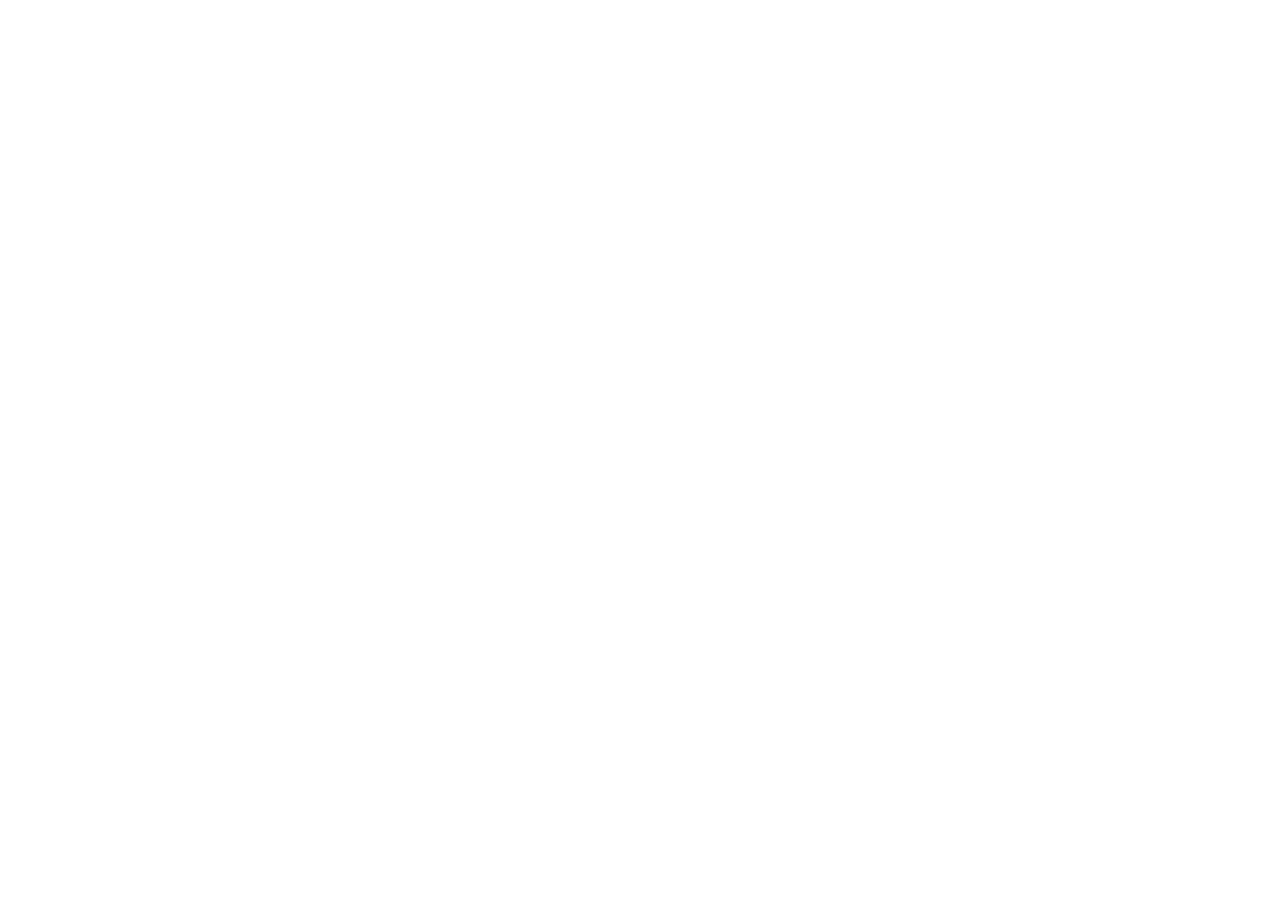
==== index.html @ 61b45335 "Initial save" ====
<!DOCTYPE html>
<html lang="en">
<head>
    <meta charset="UTF-8">
    <meta name="viewport" content="width=device-width, initial-scale=1.0">
    <title>Document</title>
    <link rel="stylesheet" href="assets/css/style.css">
</head>
<body>
    <script src="assets/js/script.js"></script>
</body>
</html>
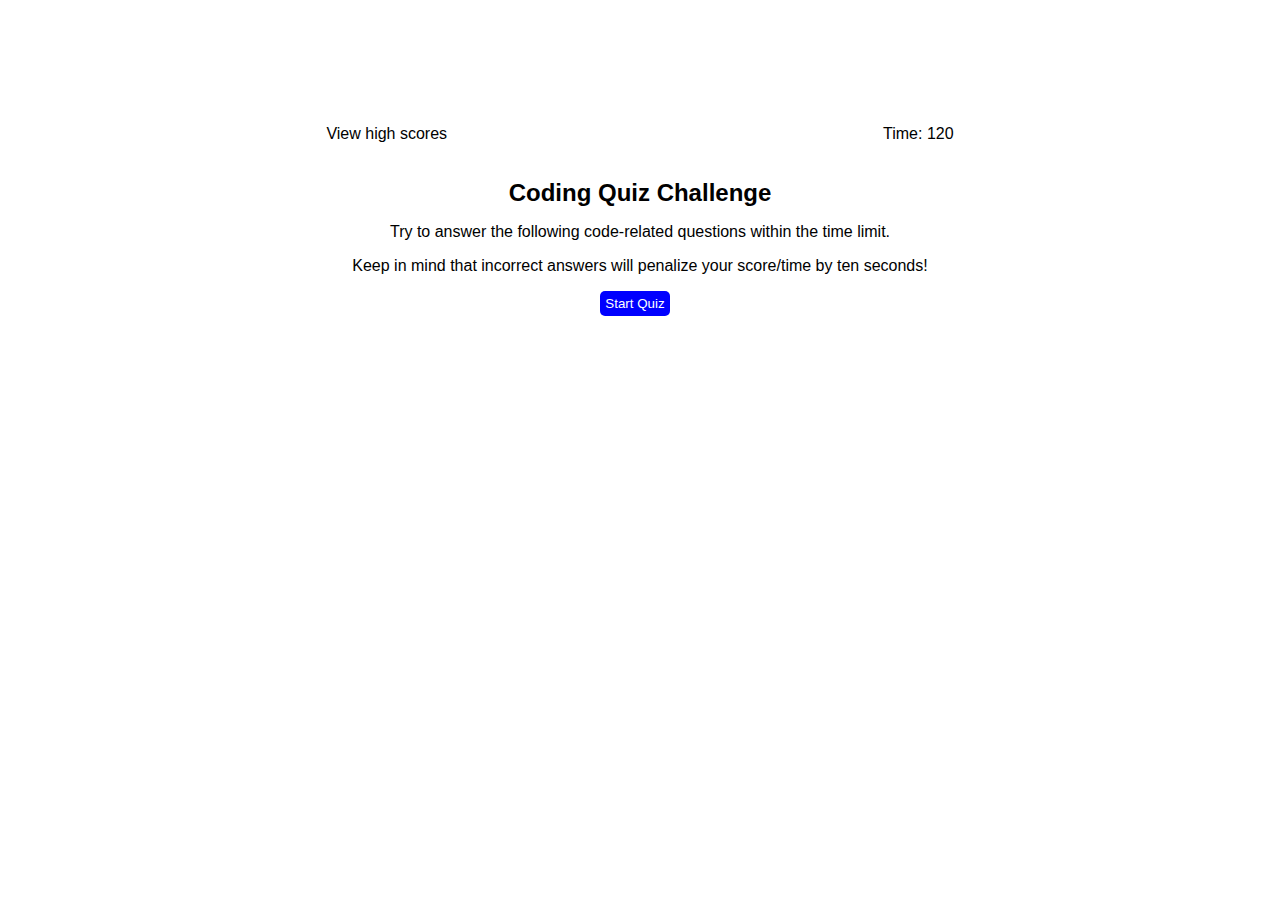
==== commit f99034ba: "added in html elements and js logic for quiz" ====
--- a/index.html
+++ b/index.html
@@ -1,12 +1,100 @@
 <!DOCTYPE html>
 <html lang="en">
+
 <head>
     <meta charset="UTF-8">
     <meta name="viewport" content="width=device-width, initial-scale=1.0">
     <title>Document</title>
     <link rel="stylesheet" href="assets/css/style.css">
 </head>
+
 <body>
+
+    <header class="flex row justify-between">
+        <p><a href="#" id="high-scores">View high scores</a></p>
+        <p>Time: <span id="time">120</span></p>
+    </header>
+    <main>
+        <section id="quiz-rules"class="quiz-rules flex column text-center align-center">
+            <h2>Coding Quiz Challenge</h2>
+            <div>
+                <p>Try to answer the following code-related questions within the time limit.</p>
+                <p>Keep in mind that incorrect answers will penalize your score/time by ten seconds!</p>
+            </div>
+           <button id="start-quiz" class="button" href="#">Start Quiz</button>
+            
+
+        </section>
+
+        <section id="quiz-question-container" class="flex column display-none"">
+            <h2 class="question" id="question">Question</h2>
+            <div class="answers-container">
+                <div class="flex row">
+                    <button class="answer" id="button-question1">
+                        1.
+                    </button>
+                    <p id="question1">Question Answer</p>
+                </div>
+                <div class="flex row">
+                    <button class="answer" id="button-question2">
+                        2.
+                    </button>
+                    <p id="question2">Question Answer</p>
+                </div>
+                <div class="flex row">
+                    <button class="answer" id="button-question3">
+                        3.
+                    </button>
+                    <p id="question3">Question Answer</p>
+                </div>
+                <div class="flex row">
+                    <button class="answer" id="button-question4">
+                        4.
+                    </button>
+                    <p id="question4">Question Answer</p>
+                </div>
+            </div> 
+           
+            
+
+  </section>
+
+        <section id="initials-container"="flex column initials-container" style="display: none;">
+            <h2>All Done!</h2>
+            <p>Your final score is <span id="score"></span></p>
+            <div class="flex row"><form action="">
+                <label for="initials">
+                    Enter initials
+                    <input type="text" id="initials" name="initials">
+                </label>
+            </form>
+        <button id="submit-button">Submit</button>
+        </div>
+            
+        </section>
+
+
+        <section id="highscores-container" class=" flex column" style="display: none;">
+
+            <h2>Highscores</h2>
+            <div id="highscores-box" class="flex column">
+                <p class="highscore">2. nsjn</p>
+            </div>
+            <div class="flex row"><button class="button" id="go-back">Go Back</button><button class="button" id="clear-scores">Clear Highscores</button></div>
+        </section>
+
+    </main>
+
+
+
+    <!-- <footer>
+        <p class="my_name">charles swayne 12/18/23</p>
+    </footer> -->
+
+
+
+
     <script src="assets/js/script.js"></script>
 </body>
+
 </html>--- a/assets/css/style.css
+++ b/assets/css/style.css
@@ -0,0 +1,155 @@
+/* RESETS */
+*{
+font-family: 'Gill Sans', 'Gill Sans MT', Calibri, 'Trebuchet MS', sans-serif;
+}
+
+html, body{
+    /* height: 100%; */
+    padding:5% 15%;
+}
+
+body{
+    display: flex;
+    flex-direction: column;
+    margin: 0;
+}
+main{
+    flex:1;
+    position: relative;
+}
+header, footer{
+    /* background-color: black; */
+}
+
+header,footer, main{
+    /* padding:0 20%; */
+}
+
+a{
+    text-decoration: none;
+    color:black;
+}
+
+/* GENERAL */
+
+.text-center{
+    text-align: center;
+}
+
+
+.align-center{
+    align-items: center;
+}
+
+.flex{
+    display: flex;
+}
+.column{
+    flex-direction: column;
+}
+
+.row{
+    flex-direction: row;
+}
+
+.justify-between{
+    justify-content: space-between;
+}
+button {
+
+    border: none;
+    background-color: blue;
+    color:white;
+    cursor: pointer;
+    width: fit-content;
+}
+
+button:hover{
+    background-color: lightblue;
+}
+
+.display-none{
+display: none;
+}
+
+
+
+
+/* MAIN */
+
+.correct-answer{
+color: green;
+}
+.incorrect-answer{
+color: red;
+}
+
+.fade-out{
+    z-index: 3;
+    opacity: 0;
+    transition:opacity 1s ease-in-out;
+}
+
+
+.correct-answer, .incorrect-answer{
+position: absolute;
+top: 0;
+bottom: 0;
+left: 0;
+right: 0;
+align-items: center;
+display: flex;
+justify-content: center;
+font-size:80px;
+}
+.answer{
+    padding:10px 20px;
+    margin:10px;
+    border-radius: 10px;
+    border: none;
+    background-color: blue;
+    color:white;
+    cursor: pointer;
+    width: fit-content;
+}
+
+main h2{
+    margin-bottom: 0px;
+}
+
+
+.question{
+    padding:20px;
+}
+
+
+.answers-container{
+    padding:20px 40px 0px;
+}
+
+
+.initials-container{
+    padding-bottom:20px;
+    border-bottom:solid 1px gray
+}
+
+.highscore{
+    color:black;
+    background-color: lightblue;
+    padding:3px;
+}
+.button{
+    padding:5px;
+    border-radius:5px;
+    margin:0 10px 0 0;
+}
+
+
+
+
+/* FOOTER */
+
+.my_name{
+    color:lightgray;
+    font-size: .6em;
+}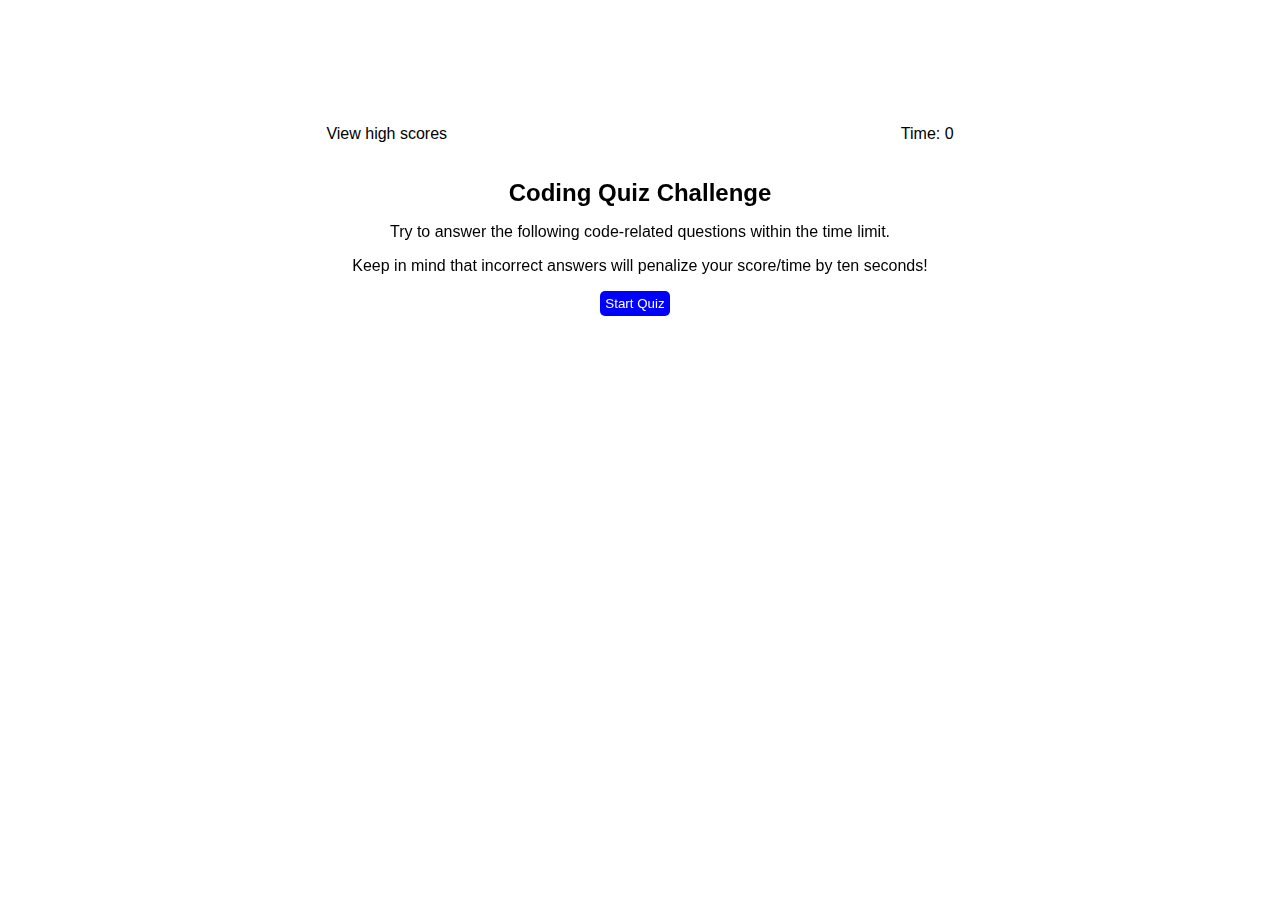
==== commit 7096e506: "adding in quiz functionality" ====
--- a/index.html
+++ b/index.html
@@ -4,18 +4,19 @@
 <head>
     <meta charset="UTF-8">
     <meta name="viewport" content="width=device-width, initial-scale=1.0">
-    <title>Document</title>
+    <title>Coding Quiz Challenge
+    </title>
     <link rel="stylesheet" href="assets/css/style.css">
 </head>
 
 <body>
 
     <header class="flex row justify-between">
-        <p><a href="#" id="high-scores">View high scores</a></p>
-        <p>Time: <span id="time">120</span></p>
+        <p><a href="./highscores.html" id="high-scores">View high scores</a></p>
+        <p>Time: <span id="time">0</span></p>
     </header>
     <main>
-        <section id="quiz-rules"class="quiz-rules flex column text-center align-center">
+        <section id="quiz-rules"class="quiz-section quiz-rules flex column text-center align-center">
             <h2>Coding Quiz Challenge</h2>
             <div>
                 <p>Try to answer the following code-related questions within the time limit.</p>
@@ -26,7 +27,7 @@
 
         </section>
 
-        <section id="quiz-question-container" class="flex column display-none"">
+        <section id="quiz-question-container" class="quiz-section flex column display-none"">
             <h2 class="question" id="question">Question</h2>
             <div class="answers-container">
                 <div class="flex row">
@@ -56,10 +57,10 @@
             </div> 
            
             
-
+            <span class="correct-answer"><h2 class="answer-text"></h2></span>
   </section>
 
-        <section id="initials-container"="flex column initials-container" style="display: none;">
+        <section id="initials-container" class="quiz-section flex column initials-container" >
             <h2>All Done!</h2>
             <p>Your final score is <span id="score"></span></p>
             <div class="flex row"><form action="">
@@ -69,16 +70,17 @@
                 </label>
             </form>
         <button id="submit-button">Submit</button>
-        </div>
+        </div> 
             
         </section>
 
 
-        <section id="highscores-container" class=" flex column" style="display: none;">
+        <section id="highscores-container" class="quiz-section flex column" >
 
             <h2>Highscores</h2>
-            <div id="highscores-box" class="flex column">
-                <p class="highscore">2. nsjn</p>
+            <div  class="flex column">
+                <ol id="highscores-list">
+                </ol>
             </div>
             <div class="flex row"><button class="button" id="go-back">Go Back</button><button class="button" id="clear-scores">Clear Highscores</button></div>
         </section>
@@ -92,8 +94,7 @@
     </footer> -->
 
 
-
-
+<script src="assets/js/quiz_questions.js"></script>
     <script src="assets/js/script.js"></script>
 </body>
 
--- a/assets/css/style.css
+++ b/assets/css/style.css
@@ -12,7 +12,35 @@
     display: flex;
     flex-direction: column;
     margin: 0;
+    position: relative;
+
 }
+
+.correct-answer{
+    position:absolute;
+    bottom:-90px;
+    margin:0 auto;
+    width:100%;
+    border-top:solid #DDD 2px;
+    content:"";
+}
+.answer-text{
+    padding-top:20px;
+    margin-top:0;
+}
+.highscoreText{
+padding-left:20px;
+}
+/* .correct-answer{
+    content:"incorrect!";
+    position:absolute;
+    bottom:-100px;
+    left:20px;
+    margin:0 auto;
+    width:100%;
+    font-size:40px;
+color:red;
+} */
 main{
     flex:1;
     position: relative;
@@ -68,40 +96,35 @@
     background-color: lightblue;
 }
 
-.display-none{
-display: none;
-}
-
-
 
 
 /* MAIN */
 
-.correct-answer{
+.hide{
+    transition: 0.3s;
+opacity: 0;
+    /* display:none; */
+}
+.unhide{
+    transition: 0.3s;
+    opacity: 1;
+    z-index: 100;
+    /* display:block; */
+}
+.quiz-section{
+    position:absolute;
+    top:0;
+    left: 0;
+    right: 0;
+}
+
+.correct{
 color: green;
 }
-.incorrect-answer{
+.incorrect{
 color: red;
 }
 
-.fade-out{
-    z-index: 3;
-    opacity: 0;
-    transition:opacity 1s ease-in-out;
-}
-
-
-.correct-answer, .incorrect-answer{
-position: absolute;
-top: 0;
-bottom: 0;
-left: 0;
-right: 0;
-align-items: center;
-display: flex;
-justify-content: center;
-font-size:80px;
-}
 .answer{
     padding:10px 20px;
     margin:10px;
@@ -130,7 +153,6 @@
 
 .initials-container{
     padding-bottom:20px;
-    border-bottom:solid 1px gray
 }
 
 .highscore{
